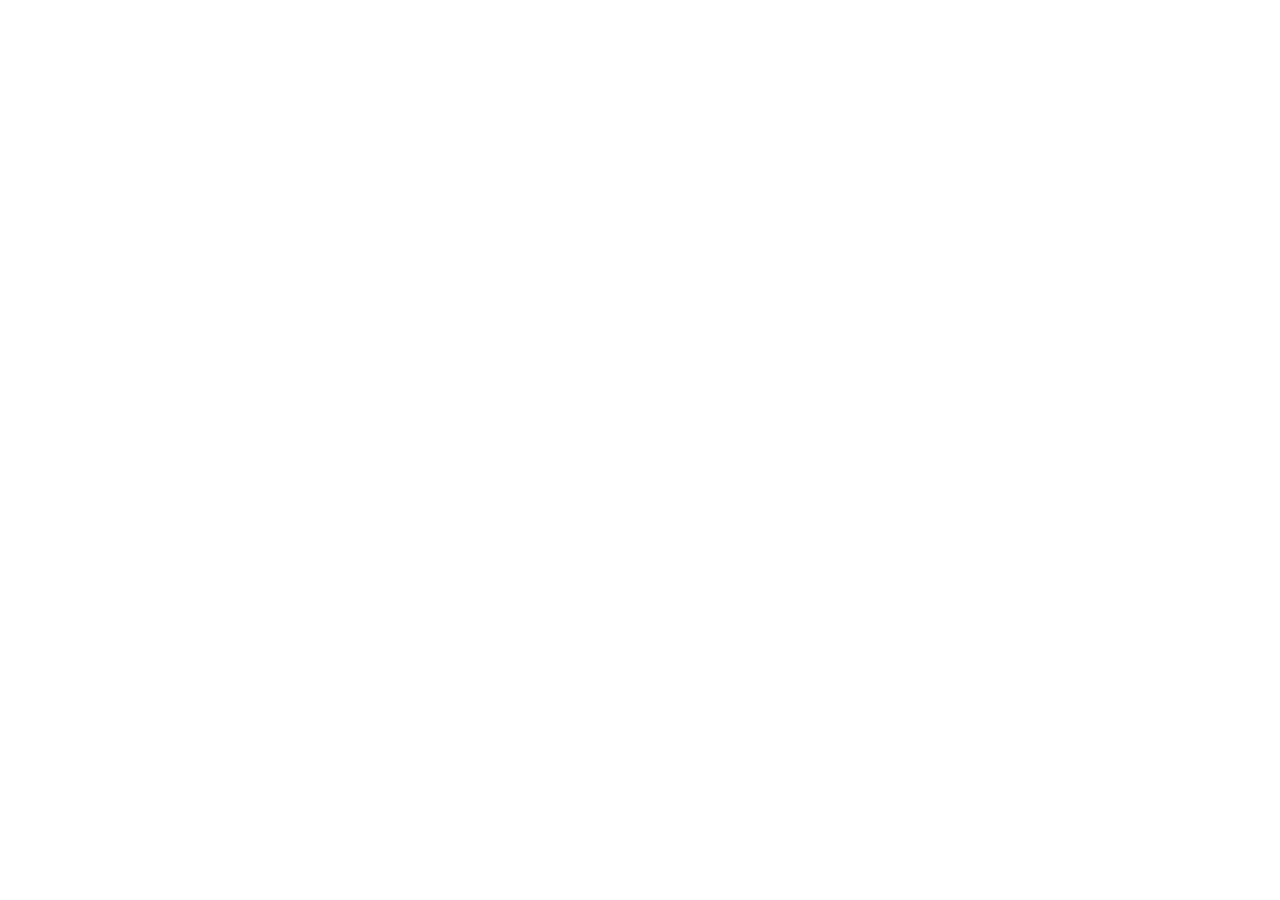
==== index.html @ b0e9f214 "Create first layout" ====
<!DOCTYPE html>
<html lang="en">
<head>
  <meta charset="UTF-8">
  <meta http-equiv="X-UA-Compatible" content="IE=edge">
  <meta name="viewport" content="width=device-width, initial-scale=1.0">
  <link rel="stylesheet" href="style.css">
  <title>Document</title>
</head>
<body>
  <div class="grid">

  </div>
  <script src="sketch.js"></script>
</body>
</html>
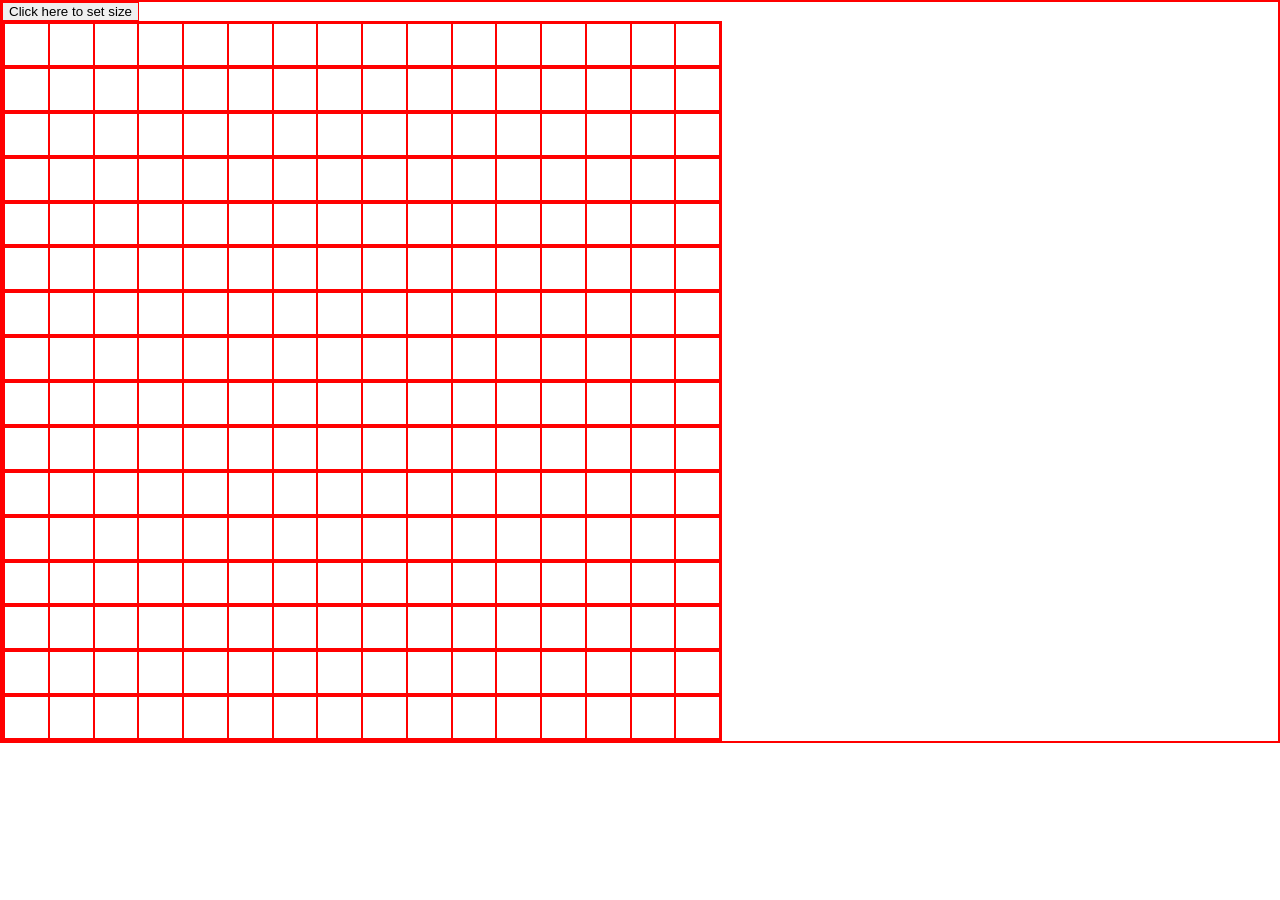
==== commit 363f70a1: "Add size button" ====
--- a/index.html
+++ b/index.html
@@ -8,8 +8,8 @@
   <title>Document</title>
 </head>
 <body>
+  <button class="size">Click here to set size</button>
   <div class="grid">
-
   </div>
   <script src="sketch.js"></script>
 </body>
--- a/style.css
+++ b/style.css
@@ -0,0 +1,25 @@
+* {
+  border: 1px solid red;
+  box-sizing: border-box;
+  margin: 0;
+}
+
+.grid {
+  display: flex;
+  flex-direction: column;
+  min-height: 80vh;
+  max-width: 80vh;
+}
+.row {
+  display: flex;
+  flex: 1;
+  max-width: 80vh;
+}
+
+.cell {
+  flex: 1;
+}
+
+.hovered {
+  background-color: blue;
+}
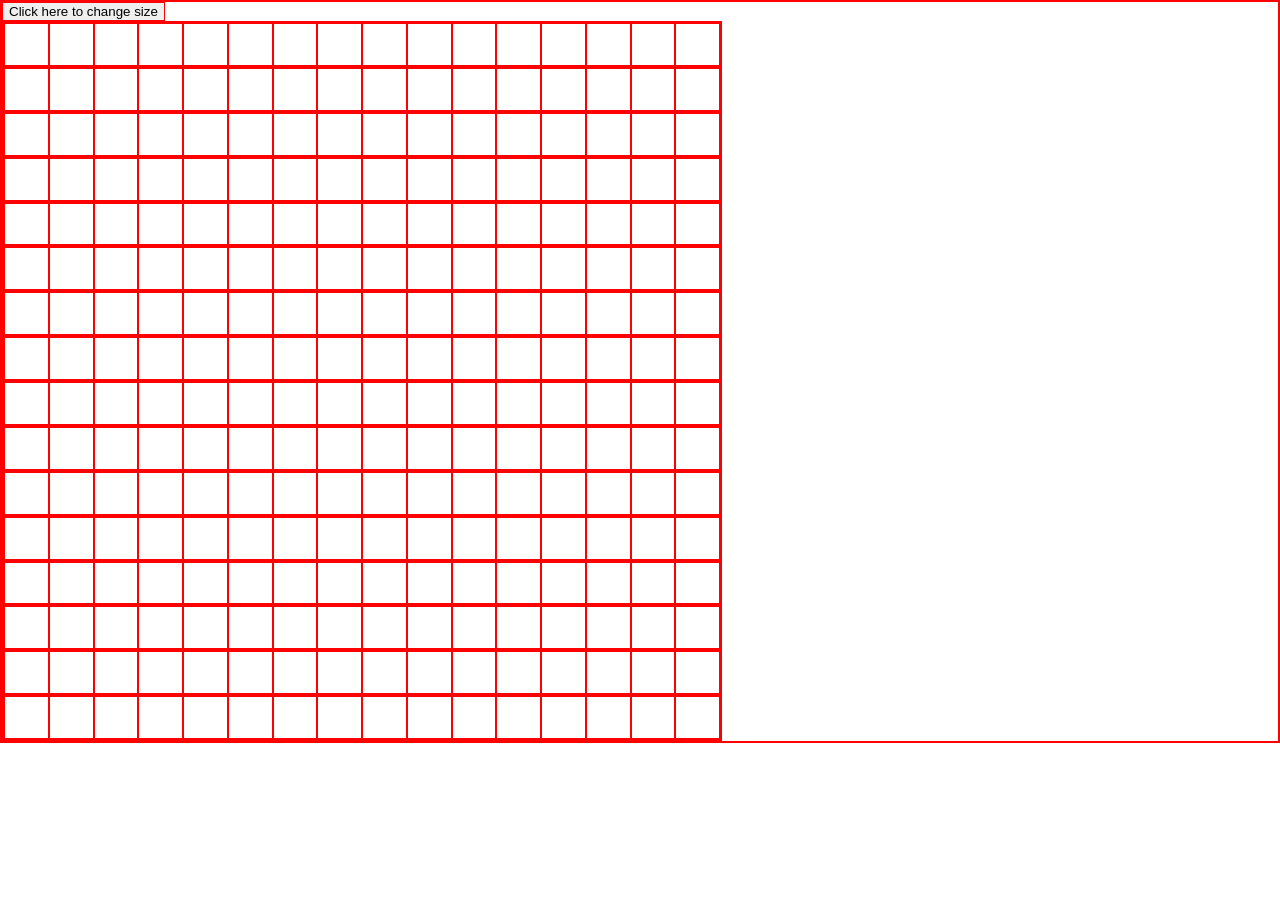
==== commit 4eff69fa: "Change wording" ====
--- a/index.html
+++ b/index.html
@@ -8,7 +8,7 @@
   <title>Document</title>
 </head>
 <body>
-  <button class="size">Click here to set size</button>
+  <button class="size">Click here to change size</button>
   <div class="grid">
   </div>
   <script src="sketch.js"></script>
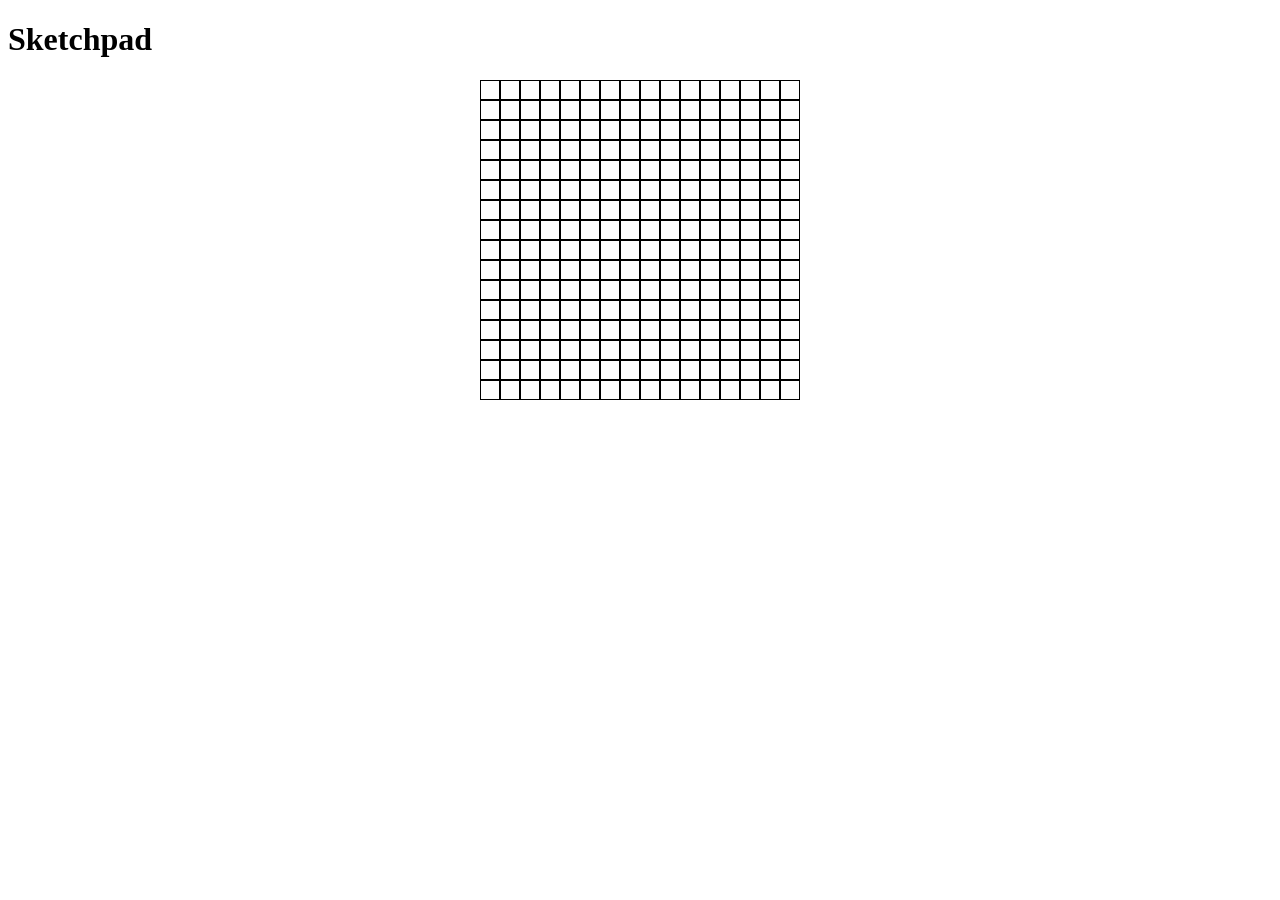
==== commit 19bba4f1: "Initial commit of revisit" ====
--- a/index.html
+++ b/index.html
@@ -1,16 +1,14 @@
 <!DOCTYPE html>
 <html lang="en">
-<head>
-  <meta charset="UTF-8">
-  <meta http-equiv="X-UA-Compatible" content="IE=edge">
-  <meta name="viewport" content="width=device-width, initial-scale=1.0">
-  <link rel="stylesheet" href="style.css">
-  <title>Document</title>
-</head>
-<body>
-  <button class="size">Click here to change size</button>
-  <div class="grid">
-  </div>
-  <script src="sketch.js"></script>
-</body>
-</html>+  <head>
+    <meta charset="UTF-8" />
+    <meta name="viewport" content="width=device-width, initial-scale=1.0" />
+    <link rel="stylesheet" href="./pad.css" />
+    <script src="./pad-ui.js" defer></script>
+    <title>Document</title>
+  </head>
+  <body>
+    <h1>Sketchpad</h1>
+    <div id="game-container"></div>
+  </body>
+</html>
--- a/pad.css
+++ b/pad.css
@@ -0,0 +1,20 @@
+html {
+  box-sizing: border-box;
+}
+
+*,
+*::before,
+*::after {
+  box-sizing: inherit;
+}
+
+#game-container {
+  display: flex;
+  flex-wrap: wrap;
+  width: 320px;
+  margin: 0 auto;
+}
+
+.square {
+  flex-shrink: 0;
+}
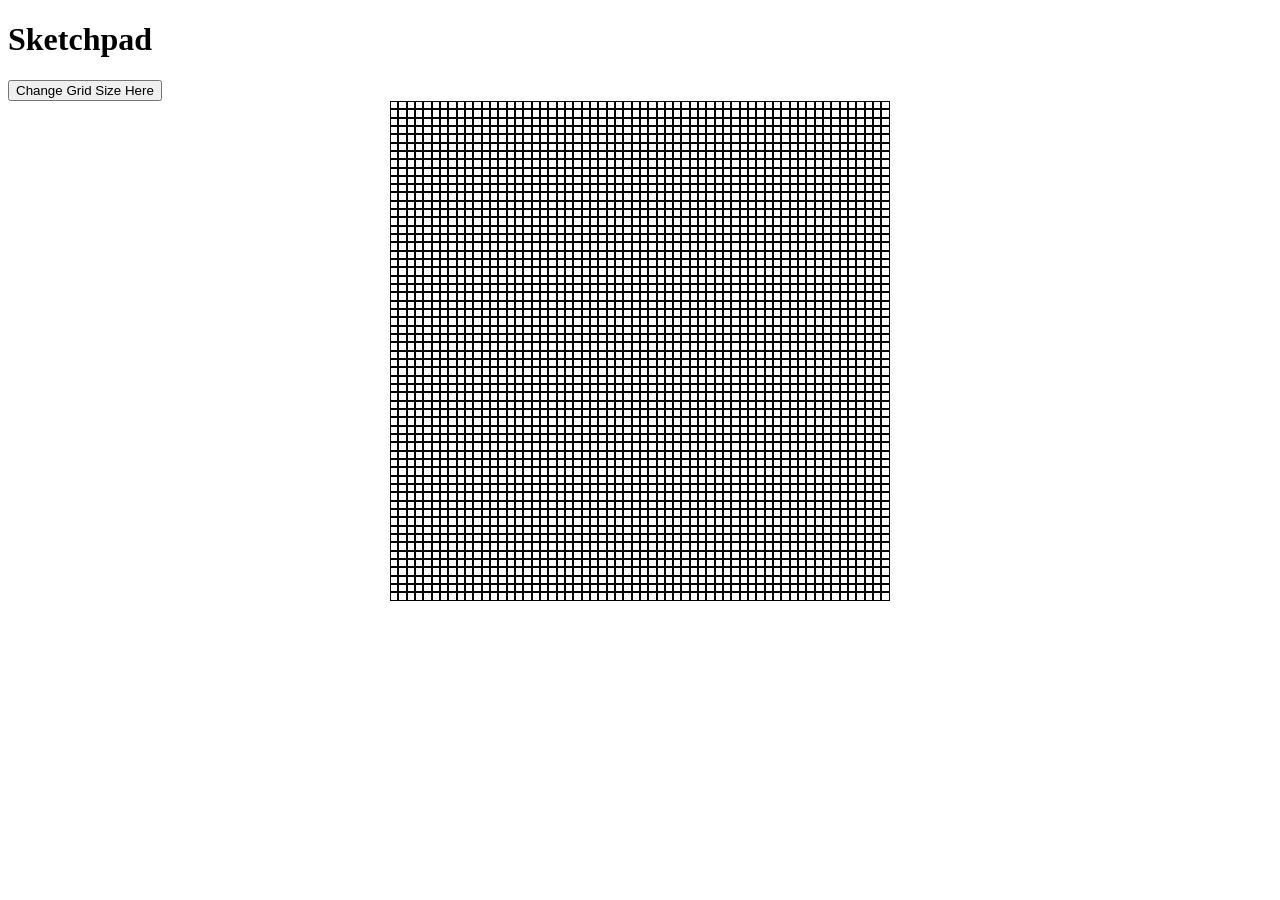
==== commit 4546da2e: "Add grid size change option" ====
--- a/index.html
+++ b/index.html
@@ -9,6 +9,7 @@
   </head>
   <body>
     <h1>Sketchpad</h1>
+    <button id="change-size">Change Grid Size Here</button>
     <div id="game-container"></div>
   </body>
 </html>
--- a/pad.css
+++ b/pad.css
@@ -11,10 +11,16 @@
 #game-container {
   display: flex;
   flex-wrap: wrap;
-  width: 320px;
+  /* width: 640px;
+  height: 640px; */
   margin: 0 auto;
 }
 
 .square {
-  flex-shrink: 0;
+  flex: 1 1 auto;
+  border: 1px solid black;
 }
+
+.colored {
+  background-color: blue;
+}
